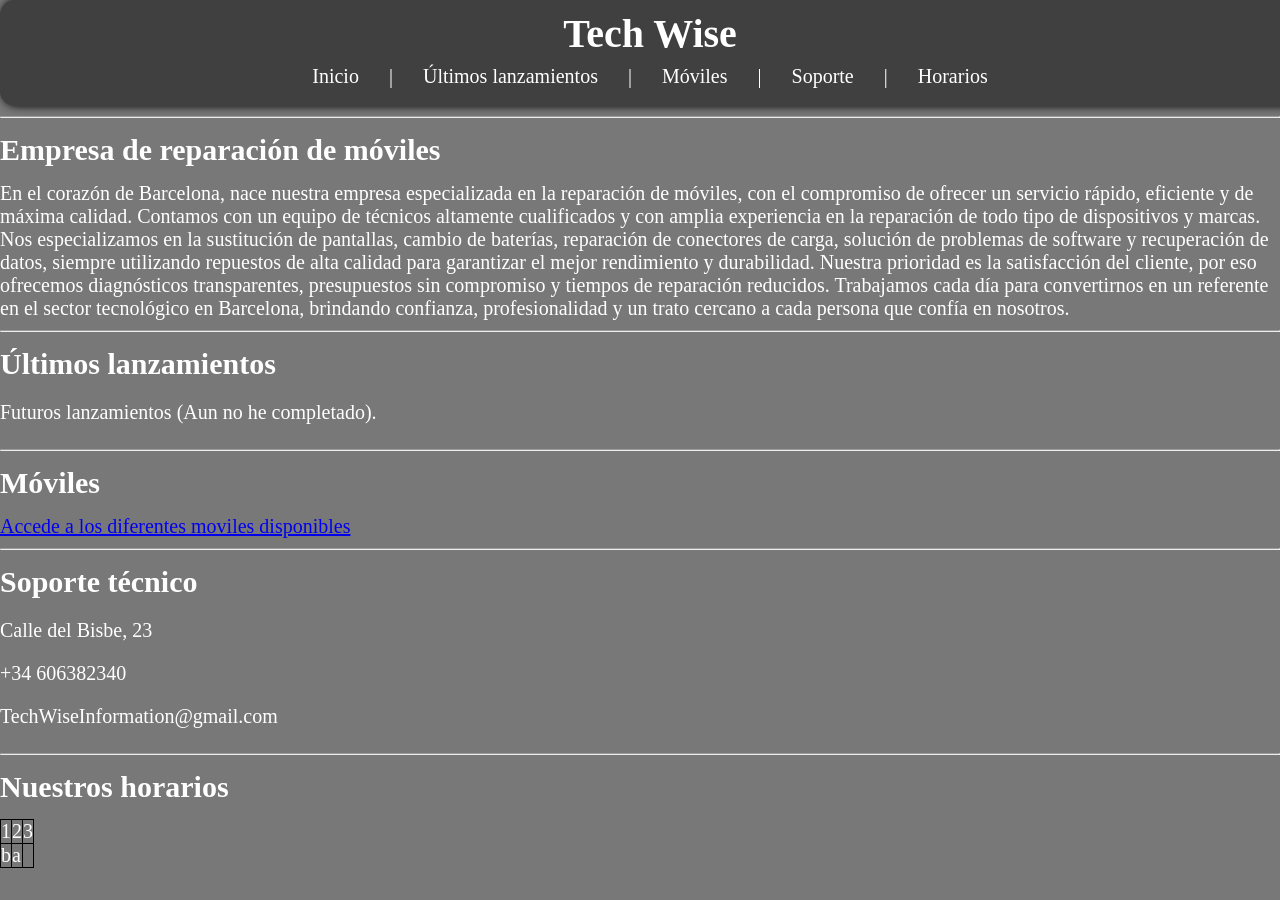
==== Aplicaciones web/index.html @ 6ada05b2 "Añadir moviles.html" ====
<!DOCTYPE html>
<html>

<head>
<title>Tech Wise</title>
<link rel="stylesheet" href="style.css">
</head>


<body color="green" text="white">

<header>

<h1>Tech Wise</h1>

<nav>
<a href="#inicio">Inicio</a> |
<a href="#lanzamientos">Últimos lanzamientos</a> |
<a href="#moviles">Móviles</a> |
<a href="#soporte">Soporte</a> |
<a href="#horarios">Horarios</a>
</nav>

</header>

<hr>

<h2 id="inicio">Empresa de reparación de móviles</h2>

En el corazón de Barcelona, nace nuestra empresa especializada en la reparación de móviles, con el compromiso de ofrecer un servicio rápido, eficiente y de máxima calidad. Contamos con un equipo de técnicos altamente cualificados y con amplia experiencia en la reparación de todo tipo de dispositivos y marcas.

Nos especializamos en la sustitución de pantallas, cambio de baterías, reparación de conectores de carga, solución de problemas de software y recuperación de datos, siempre utilizando repuestos de alta calidad para garantizar el mejor rendimiento y durabilidad.

Nuestra prioridad es la satisfacción del cliente, por eso ofrecemos diagnósticos transparentes, presupuestos sin compromiso y tiempos de reparación reducidos. Trabajamos cada día para convertirnos en un referente en el sector tecnológico en Barcelona, brindando confianza, profesionalidad y un trato cercano a cada persona que confía en nosotros.
<hr>

<h2 id="lanzamientos">Últimos lanzamientos</h2>

<p>Futuros lanzamientos (Aun no he completado).</p>

<hr>

<h2 id="moviles">Móviles</h2>

<a href="moviles.html">Accede a los diferentes moviles disponibles</a> 

<hr>

<h2 id="soporte">Soporte técnico</h2>

<p>Calle del Bisbe, 23</p>
<p>+34 606382340</p>
<p>TechWiseInformation@gmail.com</p>

<hr>

<h2 id="horarios">Nuestros horarios</h2>

<table>
    <tr><td>1</td><td>2</td><td>3</td></tr>
    <tr><td>b</td><td>a</td></tr>
</table>

</body>
</html>
---- Aplicaciones web/style.css ----
*{
 margin:0; 
 padding:0;
}

body
{
  background: #787878;  
  font-size: 20px;
}

header
{
  overflow:hidden;
  margin-bottom: px;
  background-color:#414040;
  width:100%;
  box-shadow: black 2px 0px 10px;
  max-width: 1500px;
  padding:10px;
  text-align:center;
  margin: 0 auto;
  margin-bottom: 10px;
  border-radius: 15px;
}
header .titulo
{
  color:white;
  font-size:50px;
  line-height:100px;
}
header nav a
{
  color:white;
  padding:8px 25px;
  line-height:normal;
  display:inline-block;
  text-decoration:none;
  font-size:30¡¡20px;
  border-radius:5px;
  box-align: center;
}
header nav a:hover
{
  background-color: #66001f;
  -webkit-transition:all 500ms ;
  -o-transition:all 500ms ;
}
.todo
{
  width:90%;
  max-width:1000px;
  margin:auto;
  overflow:hidden;
  color:white;
}

body h2, p{
  padding-bottom: 15px;
  padding-top: 5px;
}

hr{
  margin-top: 0.5em;
  margin-bottom: 0.5em;
}
table{
  border:1px solid black;
border-collapse: collapse;
  margin: 0px;
}
td{
  border:1px solid black;
}
table.ancha{ 
text-align: center;
margin: auto

}
table.ancha h4{
  padding-bottom: 7px;
}
table.ancha td{
  padding: 0px 20px 0px 20px;

}
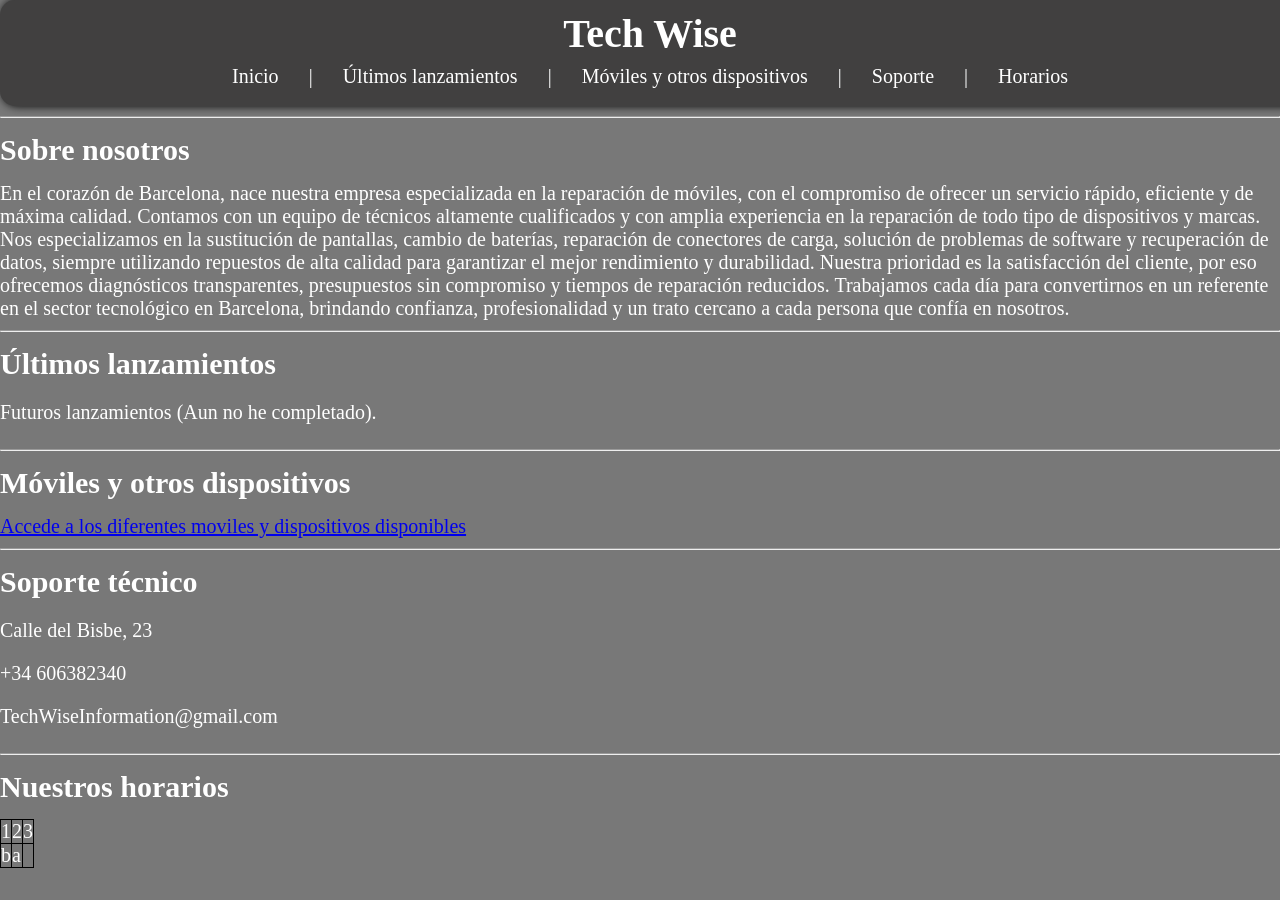
==== commit e9b5a927: "Añadido foto de un telefono nuevo" ====
--- a/Aplicaciones web/index.html
+++ b/Aplicaciones web/index.html
@@ -16,7 +16,7 @@
 <nav>
 <a href="#inicio">Inicio</a> |
 <a href="#lanzamientos">Últimos lanzamientos</a> |
-<a href="#moviles">Móviles</a> |
+<a href="#moviles">Móviles y otros dispositivos</a> |
 <a href="#soporte">Soporte</a> |
 <a href="#horarios">Horarios</a>
 </nav>
@@ -25,7 +25,7 @@
 
 <hr>
 
-<h2 id="inicio">Empresa de reparación de móviles</h2>
+<h2 id="inicio">Sobre nosotros</h2>
 
 En el corazón de Barcelona, nace nuestra empresa especializada en la reparación de móviles, con el compromiso de ofrecer un servicio rápido, eficiente y de máxima calidad. Contamos con un equipo de técnicos altamente cualificados y con amplia experiencia en la reparación de todo tipo de dispositivos y marcas.
 
@@ -40,9 +40,9 @@
 
 <hr>
 
-<h2 id="moviles">Móviles</h2>
+<h2 id="moviles">Móviles y otros dispositivos</h2>
 
-<a href="moviles.html">Accede a los diferentes moviles disponibles</a> 
+<a href="moviles.html">Accede a los diferentes moviles y dispositivos disponibles</a> 
 
 <hr>
 
--- a/Aplicaciones web/style.css
+++ b/Aplicaciones web/style.css
@@ -15,7 +15,7 @@
   margin-bottom: px;
   background-color:#414040;
   width:100%;
-  box-shadow: black 2px 0px 10px;
+  box-shadow: rgb(0, 0, 0) 2px 0px 10px;
   max-width: 1500px;
   padding:10px;
   text-align:center;
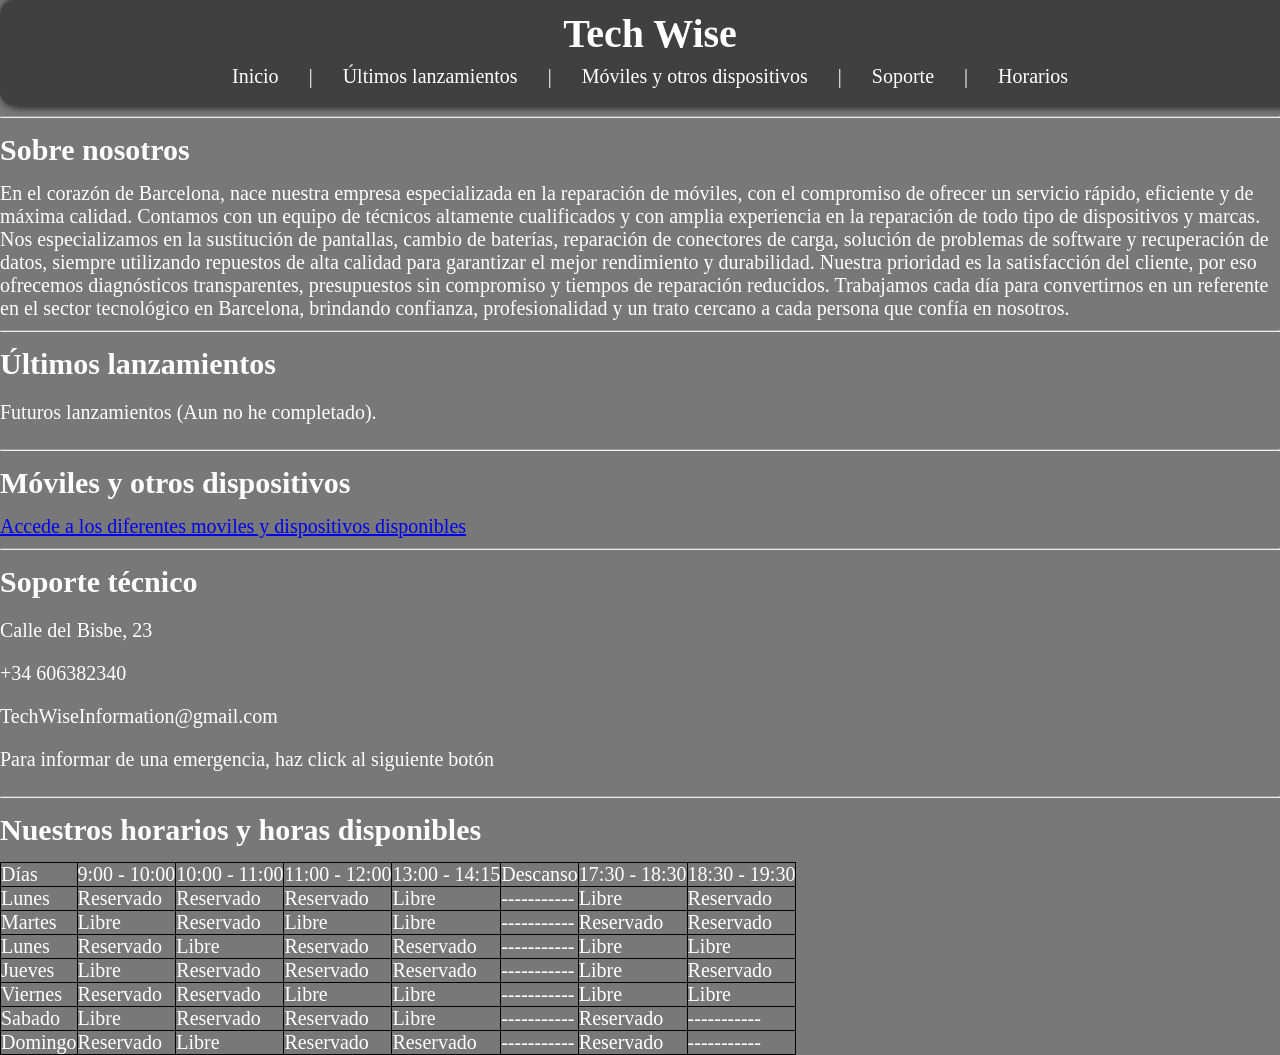
==== commit 13e2cefa: "Tabla inicial hecha" ====
--- a/Aplicaciones web/index.html
+++ b/Aplicaciones web/index.html
@@ -51,14 +51,22 @@
 <p>Calle del Bisbe, 23</p>
 <p>+34 606382340</p>
 <p>TechWiseInformation@gmail.com</p>
+<p>Para informar de una emergencia, haz click al siguiente botón</p>
+
 
 <hr>
 
-<h2 id="horarios">Nuestros horarios</h2>
+<h2 id="horarios">Nuestros horarios y horas disponibles</h2>
 
 <table>
-    <tr><td>1</td><td>2</td><td>3</td></tr>
-    <tr><td>b</td><td>a</td></tr>
+    <tr><td>Días</td><td>9:00 - 10:00</td><td>10:00 - 11:00</td><td>11:00 - 12:00</td><td>13:00 - 14:15</td><td>Descanso</td><td>17:30 - 18:30</td><td>18:30 - 19:30</td></tr>
+    <tr><td>Lunes</td><td>Reservado</td><td>Reservado</td><td>Reservado</td><td>Libre</td><td>-----------</td><td>Libre</td><td>Reservado</td></tr>
+    <tr><td>Martes</td><td>Libre</td><td>Reservado</td><td>Libre</td><td>Libre</td><td>-----------</td><td>Reservado</td><td>Reservado</td></tr>
+    <tr><td>Lunes</td><td>Reservado</td><td>Libre</td><td>Reservado</td><td>Reservado</td><td>-----------</td><td>Libre</td><td>Libre</td></tr>
+    <tr><td>Jueves</td><td>Libre</td><td>Reservado</td><td>Reservado</td><td>Reservado</td><td>-----------</td><td>Libre</td><td>Reservado</td></tr>
+    <tr><td>Viernes</td><td>Reservado</td><td>Reservado</td><td>Libre</td><td>Libre</td><td>-----------</td><td>Libre</td><td>Libre</td></tr>
+    <tr><td>Sabado</td><td>Libre</td><td>Reservado</td><td>Reservado</td><td>Libre</td><td>-----------</td><td>Reservado</td><td>-----------</td></tr>
+    <tr><td>Domingo</td><td>Reservado</td><td>Libre</td><td>Reservado</td><td>Reservado</td><td>-----------</td><td>Reservado</td><td>-----------</td></tr>
 </table>
 
 </body>
--- a/Aplicaciones web/style.css
+++ b/Aplicaciones web/style.css
@@ -68,6 +68,7 @@
   border:1px solid black;
 border-collapse: collapse;
   margin: 0px;
+  padding-right: 10px;
 }
 td{
   border:1px solid black;
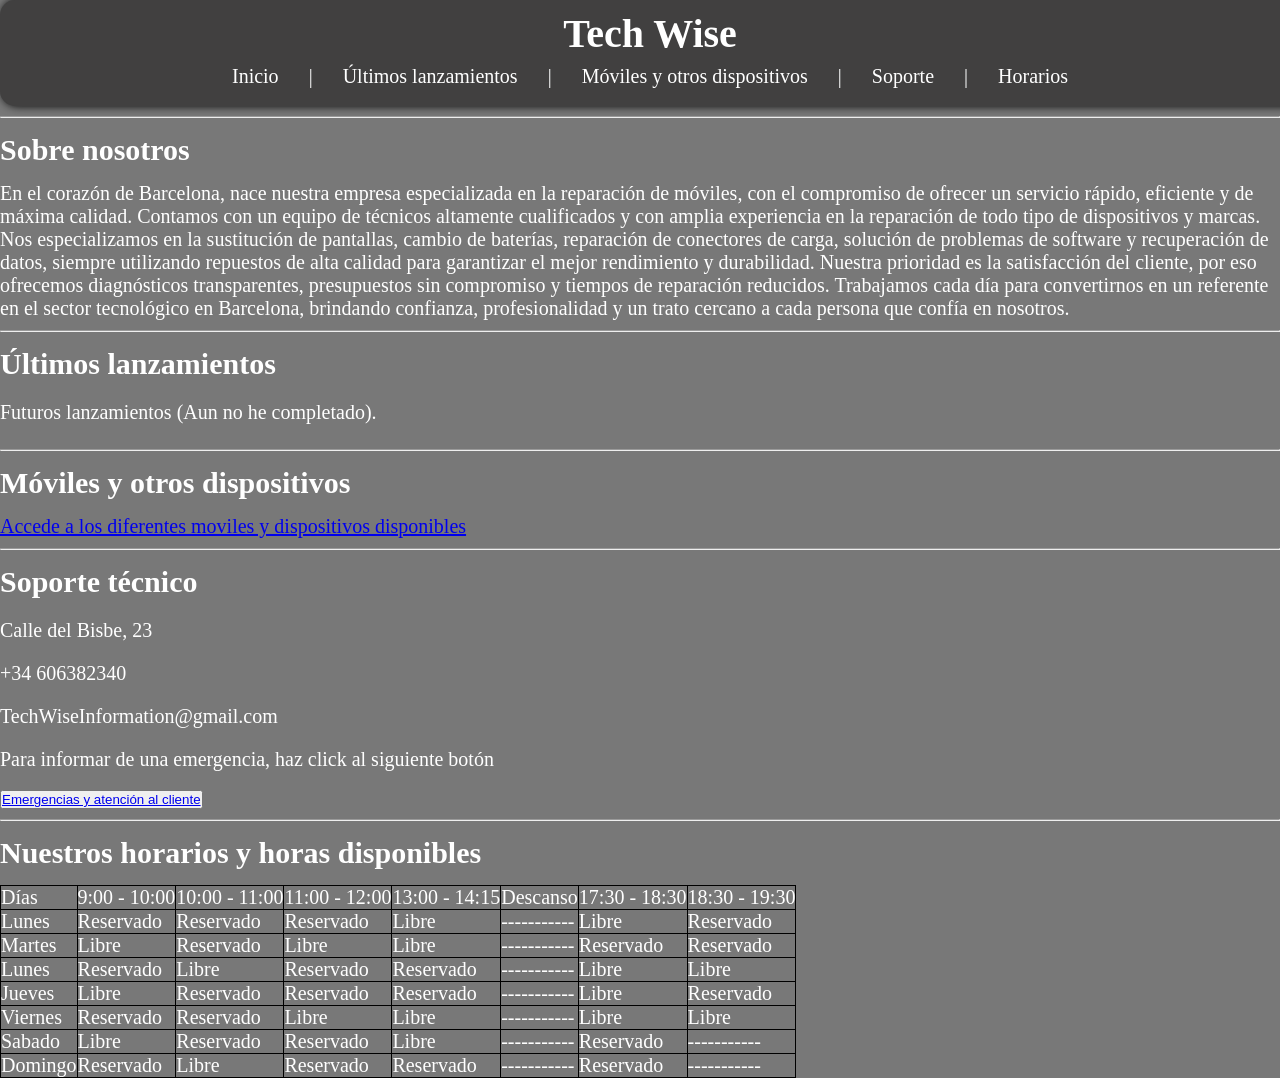
==== commit 0882ce3f: "Todas las fotos hechas y empezado el archivo de soporte tecnico html" ====
--- a/Aplicaciones web/index.html
+++ b/Aplicaciones web/index.html
@@ -53,6 +53,10 @@
 <p>TechWiseInformation@gmail.com</p>
 <p>Para informar de una emergencia, haz click al siguiente botón</p>
 
+<button>
+<a href="Soporte tecnico.html">Emergencias y atención al cliente</a>
+</button>
+
 
 <hr>
 
--- a/Aplicaciones web/style.css
+++ b/Aplicaciones web/style.css
@@ -55,6 +55,8 @@
   color:white;
 }
 
+
+
 body h2, p{
   padding-bottom: 15px;
   padding-top: 5px;
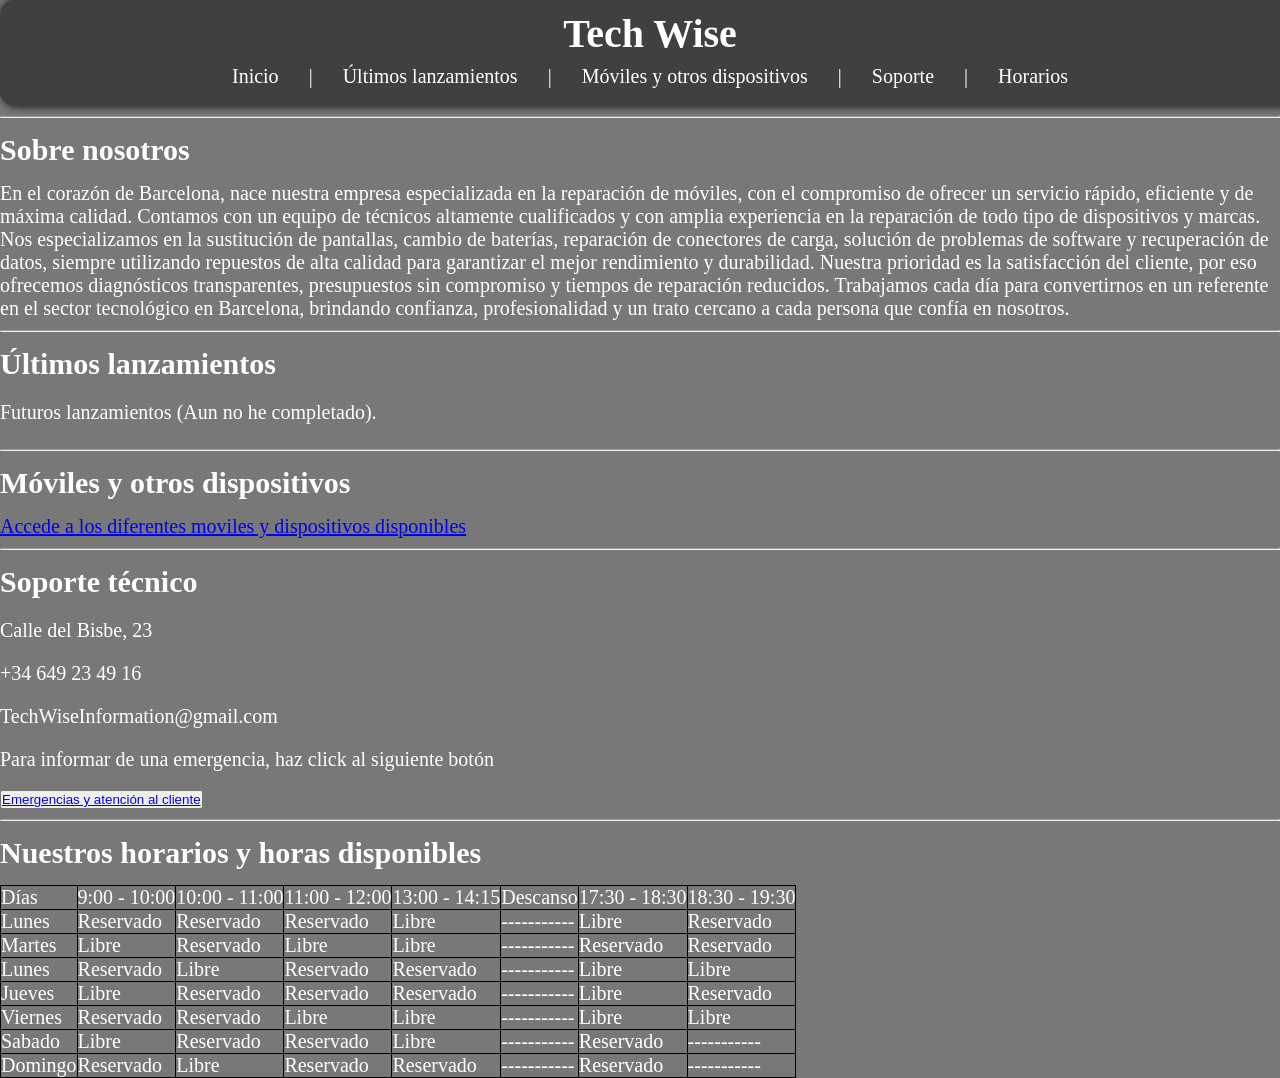
==== commit 275c23fb: "Soporte tecnico terminado" ====
--- a/Aplicaciones web/index.html
+++ b/Aplicaciones web/index.html
@@ -49,7 +49,7 @@
 <h2 id="soporte">Soporte técnico</h2>
 
 <p>Calle del Bisbe, 23</p>
-<p>+34 606382340</p>
+<p>+34 649 23 49 16</p>
 <p>TechWiseInformation@gmail.com</p>
 <p>Para informar de una emergencia, haz click al siguiente botón</p>
 
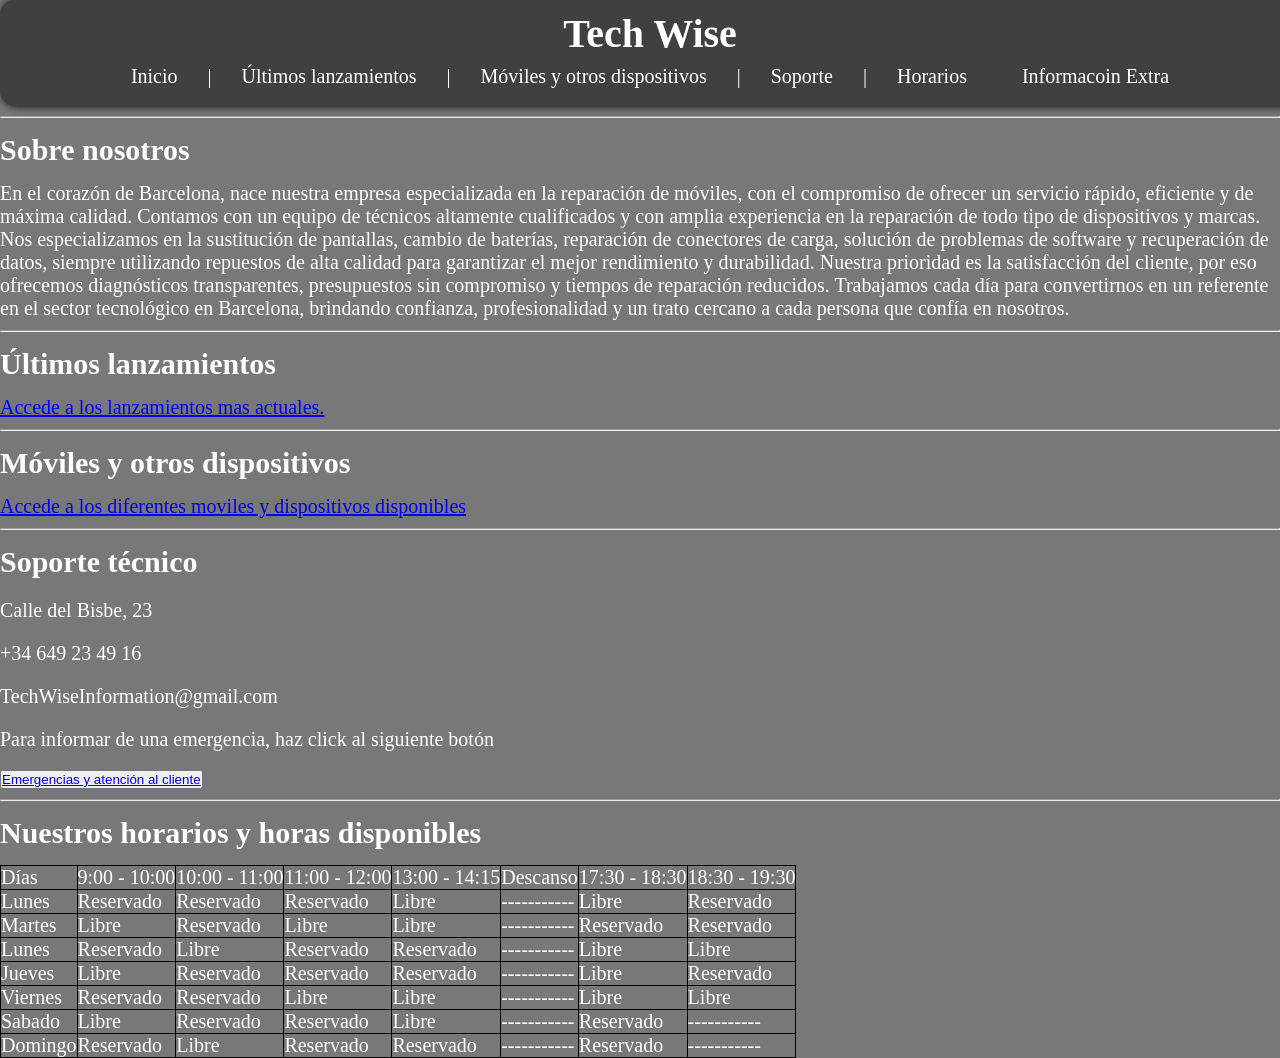
==== commit a1abd609: "Prueba" ====
--- a/Aplicaciones web/index.html
+++ b/Aplicaciones web/index.html
@@ -19,6 +19,7 @@
 <a href="#moviles">Móviles y otros dispositivos</a> |
 <a href="#soporte">Soporte</a> |
 <a href="#horarios">Horarios</a>
+<a href="info.html">Informacoin Extra</a>
 </nav>
 
 </header>
@@ -36,7 +37,7 @@
 
 <h2 id="lanzamientos">Últimos lanzamientos</h2>
 
-<p>Futuros lanzamientos (Aun no he completado).</p>
+<a href="lanzamientos.html">Accede a los lanzamientos mas actuales.</a>
 
 <hr>
 
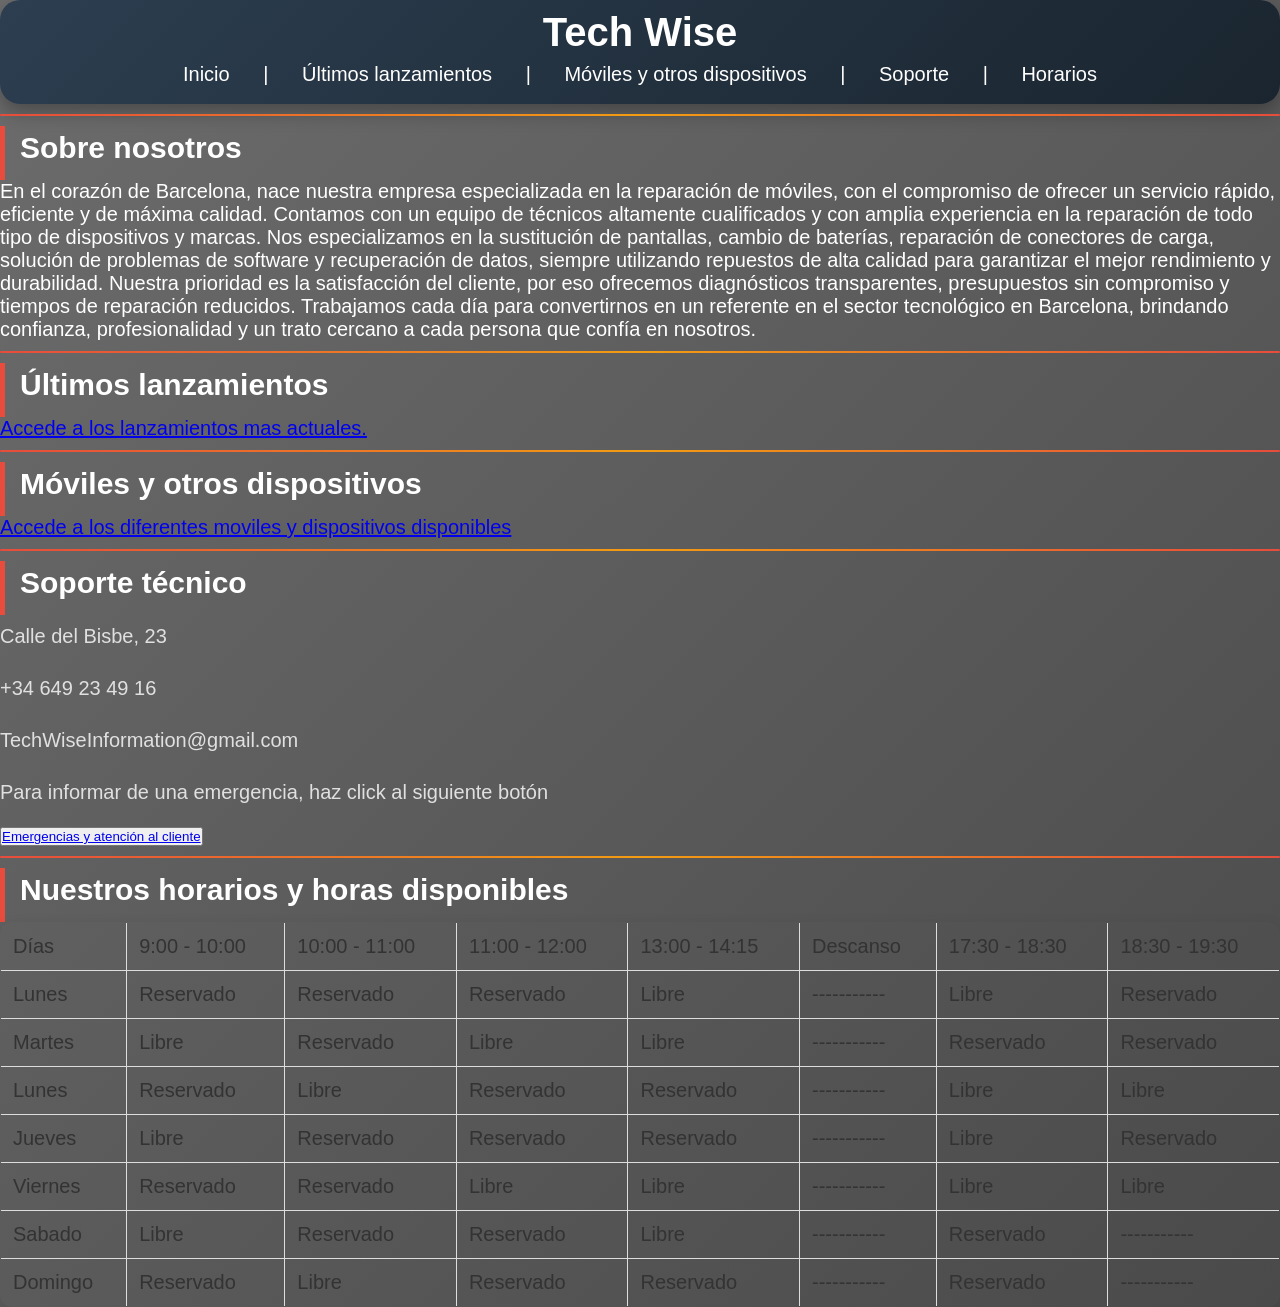
==== commit c9cc21b3: "Ccs cambiado ahora si" ====
--- a/Aplicaciones web/index.html
+++ b/Aplicaciones web/index.html
@@ -19,7 +19,6 @@
 <a href="#moviles">Móviles y otros dispositivos</a> |
 <a href="#soporte">Soporte</a> |
 <a href="#horarios">Horarios</a>
-<a href="info.html">Informacoin Extra</a>
 </nav>
 
 </header>
--- a/Aplicaciones web/style.css
+++ b/Aplicaciones web/style.css
@@ -1,89 +1,125 @@
-*{
- margin:0; 
- padding:0;
+* {
+    margin: 0;
+    padding: 0;
+    box-sizing: border-box;
 }
 
-body
-{
-  background: #787878;  
-  font-size: 20px;
+body {
+    background: linear-gradient(135deg, #6c6c6c 0%, #4a4a4a 100%);
+    font-size: 20px;
+    font-family: 'Segoe UI', Tahoma, Geneva, Verdana, sans-serif;
 }
 
-header
-{
-  overflow:hidden;
-  margin-bottom: px;
-  background-color:#414040;
-  width:100%;
-  box-shadow: rgb(0, 0, 0) 2px 0px 10px;
-  max-width: 1500px;
-  padding:10px;
-  text-align:center;
-  margin: 0 auto;
-  margin-bottom: 10px;
-  border-radius: 15px;
-}
-header .titulo
-{
-  color:white;
-  font-size:50px;
-  line-height:100px;
-}
-header nav a
-{
-  color:white;
-  padding:8px 25px;
-  line-height:normal;
-  display:inline-block;
-  text-decoration:none;
-  font-size:30¡¡20px;
-  border-radius:5px;
-  box-align: center;
-}
-header nav a:hover
-{
-  background-color: #66001f;
-  -webkit-transition:all 500ms ;
-  -o-transition:all 500ms ;
-}
-.todo
-{
-  width:90%;
-  max-width:1000px;
-  margin:auto;
-  overflow:hidden;
-  color:white;
+header {
+    overflow: hidden;
+    margin-bottom: 10px;
+    background: linear-gradient(135deg, #2c3e50, #1a252f);
+    width: 100%;
+    box-shadow: 0 8px 20px rgba(0, 0, 0, 0.3);
+    max-width: 1500px;
+    padding: 10px;
+    text-align: center;
+    margin: 0 auto;
+    margin-bottom: 10px;
+    border-radius: 20px;
+    transition: all 0.3s ease;
 }
 
-
-
-body h2, p{
-  padding-bottom: 15px;
-  padding-top: 5px;
+header .titulo {
+    color: white;
+    font-size: 50px;
+    line-height: 100px;
+    text-shadow: 2px 2px 4px rgba(0, 0, 0, 0.3);
+    font-weight: 600;
+    letter-spacing: 1px;
 }
 
-hr{
-  margin-top: 0.5em;
-  margin-bottom: 0.5em;
+header nav a {
+    color: white;
+    padding: 8px 25px;
+    line-height: normal;
+    display: inline-block;
+    text-decoration: none;
+    font-size: 20px;
+    border-radius: 30px;
+    transition: all 0.3s ease;
+    margin: 0 3px;
+    font-weight: 500;
 }
-table{
-  border:1px solid black;
-border-collapse: collapse;
-  margin: 0px;
-  padding-right: 10px;
+
+header nav a:hover {
+    background-color: #e74c3c;
+    transform: translateY(-2px);
+    box-shadow: 0 5px 15px rgba(231, 76, 60, 0.4);
 }
-td{
-  border:1px solid black;
+
+.todo {
+    width: 90%;
+    max-width: 1000px;
+    margin: auto;
+    overflow: hidden;
+    color: #f0f0f0;
+    background: rgba(255, 255, 255, 0.1);
+    backdrop-filter: blur(5px);
+    border-radius: 25px;
+    padding: 25px;
+    box-shadow: 0 10px 30px rgba(0, 0, 0, 0.2);
 }
-table.ancha{ 
-text-align: center;
-margin: auto
 
+body h2, p {
+    padding-bottom: 15px;
+    padding-top: 5px;
 }
-table.ancha h4{
-  padding-bottom: 7px;
+
+h2 {
+    color: #ffffff;
+    border-left: 5px solid #e74c3c;
+    padding-left: 15px;
+    margin-top: 10px;
 }
-table.ancha td{
-  padding: 0px 20px 0px 20px;
 
-}+p {
+    color: #e0e0e0;
+    line-height: 1.6;
+}
+
+hr {
+    margin-top: 0.5em;
+    margin-bottom: 0.5em;
+    border: none;
+    height: 2px;
+    background: linear-gradient(to right, #e74c3c, #f39c12, #e74c3c);
+    border-radius: 5px;
+}
+
+table {
+    border: 1px solid #030101;
+    border-collapse: collapse;
+    color: ;
+    margin: 0px;
+    padding-right: 10px;
+    width: 100%;
+    border-radius: 12px;
+    overflow: hidden;
+    box-shadow: 0 5px 15px rgba(0, 0, 0, 0.1);
+}
+
+td {
+    border: 1px solid #ddd;
+    padding: 12px;
+    color: #333;
+}
+
+th {
+    border: 1px solid #ddd;
+    padding: 12px;
+    background: #34495e;
+    color: white;
+    font-weight: 600;
+}
+
+table.ancha {
+    text-align: center;
+    margin: auto;
+    background: #f
+    
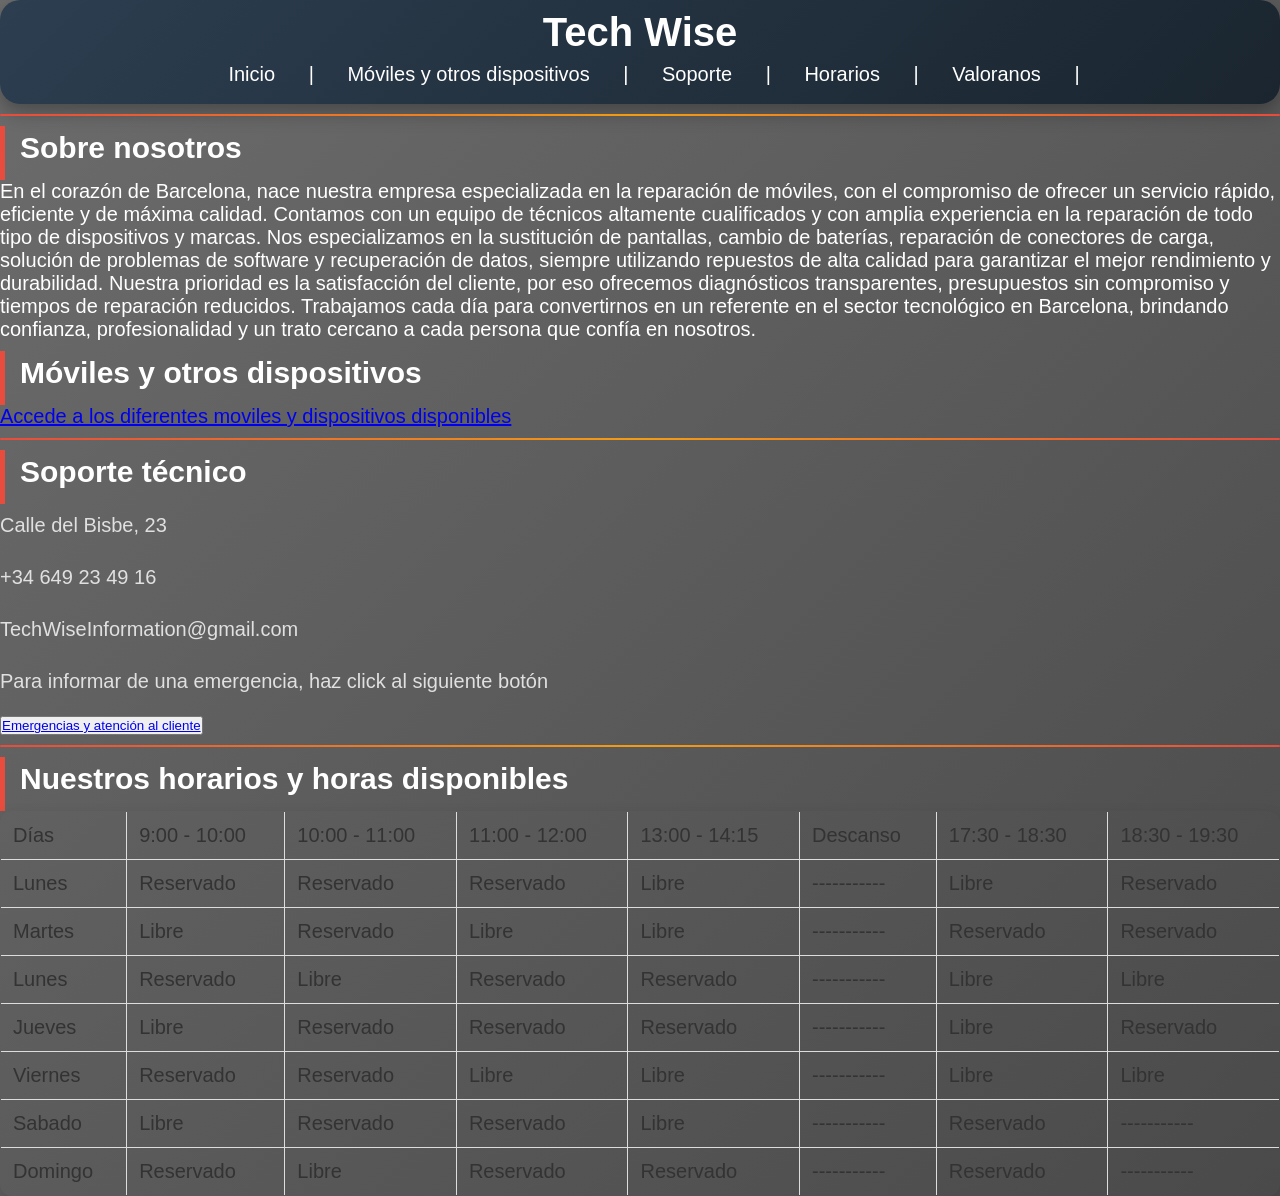
==== commit 35b325ec: "Añadido inicio valoraciones.html" ====
--- a/Aplicaciones web/index.html
+++ b/Aplicaciones web/index.html
@@ -15,10 +15,10 @@
 
 <nav>
 <a href="#inicio">Inicio</a> |
-<a href="#lanzamientos">Últimos lanzamientos</a> |
 <a href="#moviles">Móviles y otros dispositivos</a> |
 <a href="#soporte">Soporte</a> |
-<a href="#horarios">Horarios</a>
+<a href="#horarios">Horarios</a> |
+<a href="valoraciones.html">Valoranos</a> |
 </nav>
 
 </header>
@@ -32,13 +32,6 @@
 Nos especializamos en la sustitución de pantallas, cambio de baterías, reparación de conectores de carga, solución de problemas de software y recuperación de datos, siempre utilizando repuestos de alta calidad para garantizar el mejor rendimiento y durabilidad.
 
 Nuestra prioridad es la satisfacción del cliente, por eso ofrecemos diagnósticos transparentes, presupuestos sin compromiso y tiempos de reparación reducidos. Trabajamos cada día para convertirnos en un referente en el sector tecnológico en Barcelona, brindando confianza, profesionalidad y un trato cercano a cada persona que confía en nosotros.
-<hr>
-
-<h2 id="lanzamientos">Últimos lanzamientos</h2>
-
-<a href="lanzamientos.html">Accede a los lanzamientos mas actuales.</a>
-
-<hr>
 
 <h2 id="moviles">Móviles y otros dispositivos</h2>
 
--- a/Aplicaciones web/style.css
+++ b/Aplicaciones web/style.css
@@ -95,7 +95,7 @@
 table {
     border: 1px solid #030101;
     border-collapse: collapse;
-    color: ;
+    color: rgb(255, 255, 255);
     margin: 0px;
     padding-right: 10px;
     width: 100%;
@@ -121,5 +121,6 @@
 table.ancha {
     text-align: center;
     margin: auto;
-    background: #f
+    background: #ddd
+}
     
